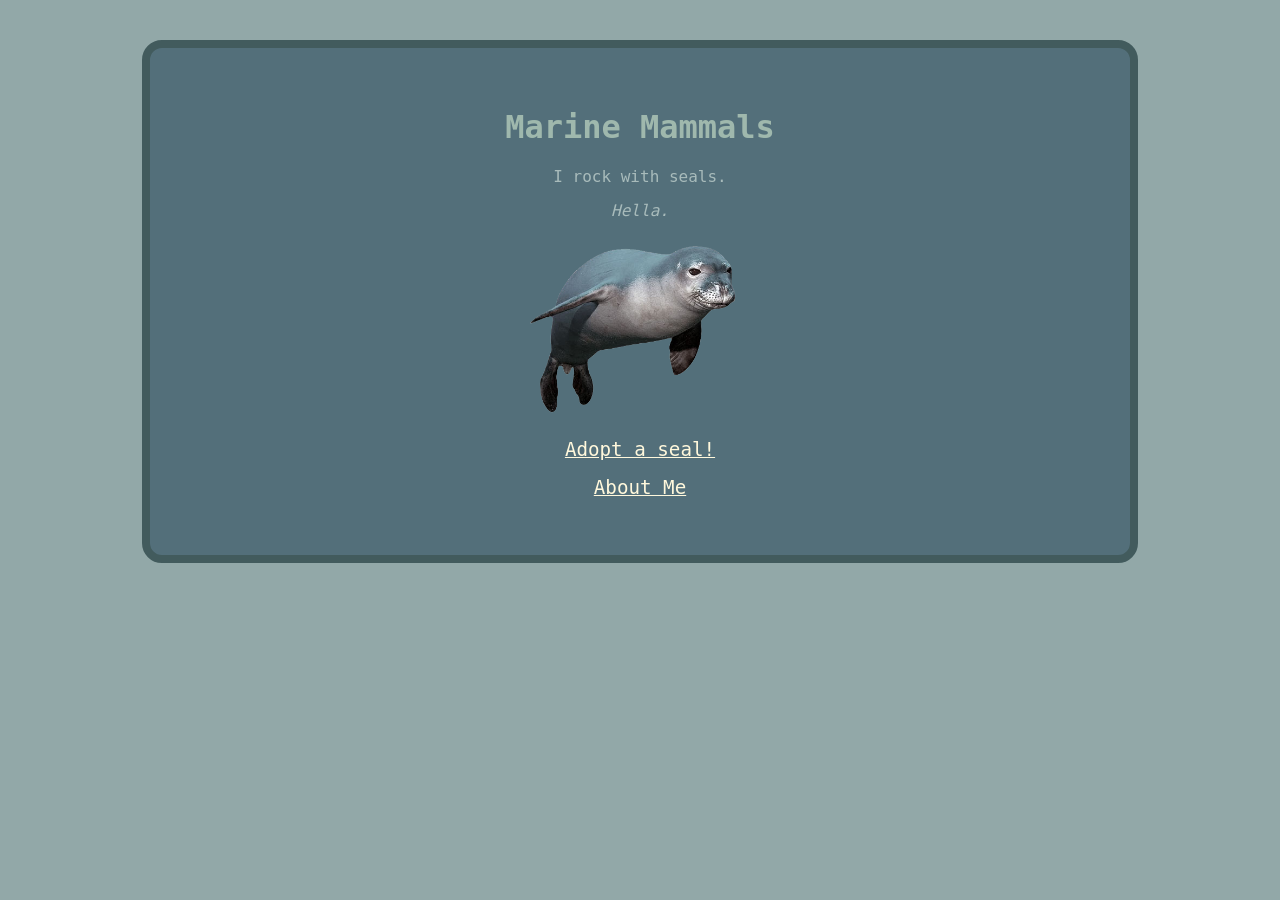
==== index.html @ f6c5dd7a "cleaningup" ====
<!doctype html>
<html class="no-js" lang="en">

<head>
  <meta charset="utf-8">
  <title>Responsive Layouts</title>
  <meta name="description" content="This site will serve as the hub for many sub responsive layouts">
  <meta name="viewport" content="width=device-width, initial-scale=1">

  <meta property="og:title" content="">
  <meta property="og:type" content="">
  <meta property="og:url" content="">
  <meta property="og:image" content="">

  <link rel="manifest" href="site.webmanifest">
  <link rel="icon" href="icon.png">
  <!-- Place favicon.ico in the root directory -->

  <link rel="stylesheet" href="css/normalize.css">
  <link rel="stylesheet" href="css/main.css">

  <meta name="theme-color" content="#D6F4ED">
</head>

<body>
  <!-- Place your site's HTML here -->

<div>
  <h1 class="arctic"><b>Marine Mammals</b></h1>
  <p>I rock with seals.</p>
  <p><i>Hella.</i></p>  
  
  <img src="./img/Seaaaals.png" alt="Seal" width="auto">

  <p><a class="maintext" href="https://www.marinemammalcenter.org/get-involved/ways-to-give/adopt-a-seal" target="_blank">Adopt a seal!</a></p>
  <p><a class="maintext" href="./aboutme.html" target="_blank">About Me</a></p>

</div>

  <script src="js/main.js"></script>
</body>

</html>
---- css/main.css ----
/* Place CSS styles here */
html {
    scroll-behavior: smooth;
}

body {
    background-color: #92a8a8;
    color: #a8bbbb;
    font-size: 16px;
    font-family: monospace;
}

a {
    color: #516b77;
}

h1 {
    color: rgb(159, 184, 173);
}

img {
    width: 250px;
    margin-right: 16px;
}

div {
    background-color: rgb(83, 111, 122);
    text-align: center;
    padding: 40px;
    max-width: 900px;
    width: 100%;
    margin-left: auto;
    margin-right: auto;
    margin: 40px auto;
    border: 8px solid #425b5d;
    border-radius: 20px;
}

.maintext {
    font-size: larger;
    color: cornsilk;
    text-align: center;
}

.paragraph {
    color: rgb(244, 253, 255);
    text-align: justify;
}

.portrait {
    border: 12px;
    border-radius: 50%;
    width: auto;
}

.emphasis {
    color: rgb(196, 253, 110);
    font-weight: 700;
}

.list {
    color: rgb(196, 253, 110);
}

.Selector {
    color: #a8bbbb;
    font-size: larger;
}

a:visited {
    color: aquamarine;
}
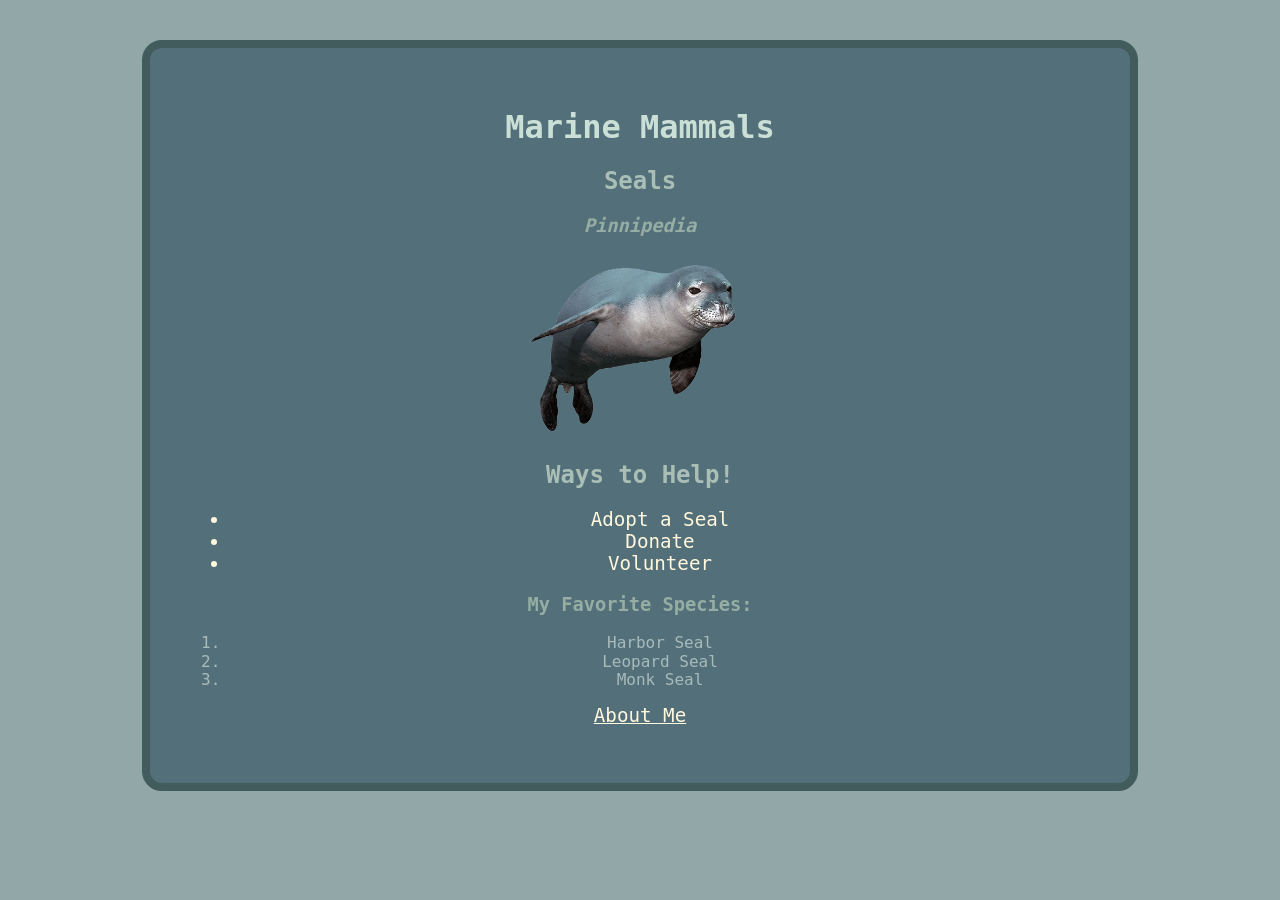
==== commit 25b1630d: "seaaals" ====
--- a/index.html
+++ b/index.html
@@ -27,17 +27,31 @@
 
 <div>
   <h1 class="arctic"><b>Marine Mammals</b></h1>
-  <p>I rock with seals.</p>
-  <p><i>Hella.</i></p>  
+  <h2>Seals</h2>
+  <h3><i>Pinnipedia</i></h3>  
   
   <img src="./img/Seaaaals.png" alt="Seal" width="auto">
 
-  <p><a class="maintext" href="https://www.marinemammalcenter.org/get-involved/ways-to-give/adopt-a-seal" target="_blank">Adopt a seal!</a></p>
-  <p><a class="maintext" href="./aboutme.html" target="_blank">About Me</a></p>
+  <h2>Ways to Help!</h2>
+  <ul>
+    <li a class="maintext" href="https://www.marinemammalcenter.org/get-involved/ways-to-give/adopt-a-seal" target="_blank">Adopt a Seal</li>
+    <li a class="maintext" href="https://nmlc.org/donate/" target="_blank">Donate</li>
+   <li a class="maintext" href="https://www.marinemammalcenter.org/get-involved/volunteer" target="_blank">Volunteer</li>
+  </ul>
+  
+  <h3>My Favorite Species:</h3>
+  <ol>
+    <li>Harbor Seal</li>
+    <li>Leopard Seal</li>
+    <li>Monk Seal</li>
+  </ol>
+
+   <p><a class="maintext" href="./aboutme.html" target="_blank">About Me</a></p>
 
 </div>
 
   <script src="js/main.js"></script>
+  
 </body>
 
 </html>
--- a/css/main.css
+++ b/css/main.css
@@ -15,7 +15,15 @@
 }
 
 h1 {
-    color: rgb(159, 184, 173);
+    color: rgb(202, 224, 215);
+}
+
+h2 {
+    color: rgb(169, 191, 182);
+}
+
+h3 {
+    color: rgb(149, 173, 163);
 }
 
 img {
@@ -50,7 +58,8 @@
 .portrait {
     border: 12px;
     border-radius: 50%;
-    width: auto;
+    width: 200px;
+    padding: 40px;
 }
 
 .emphasis {
@@ -67,6 +76,19 @@
     font-size: larger;
 }
 
+.LSU {
+    background-color: rgb(43, 66, 75);
+    text-align: center;
+    padding: 10px;
+    max-width: 200px;
+    width: 100%;
+    margin-left: auto;
+    margin-right: auto;
+    margin: 20px auto;
+    border: 4px solid #5b8588;
+    border-radius: 80px;
+}
+
 a:visited {
-    color: aquamarine;
+    color: plum;
 }
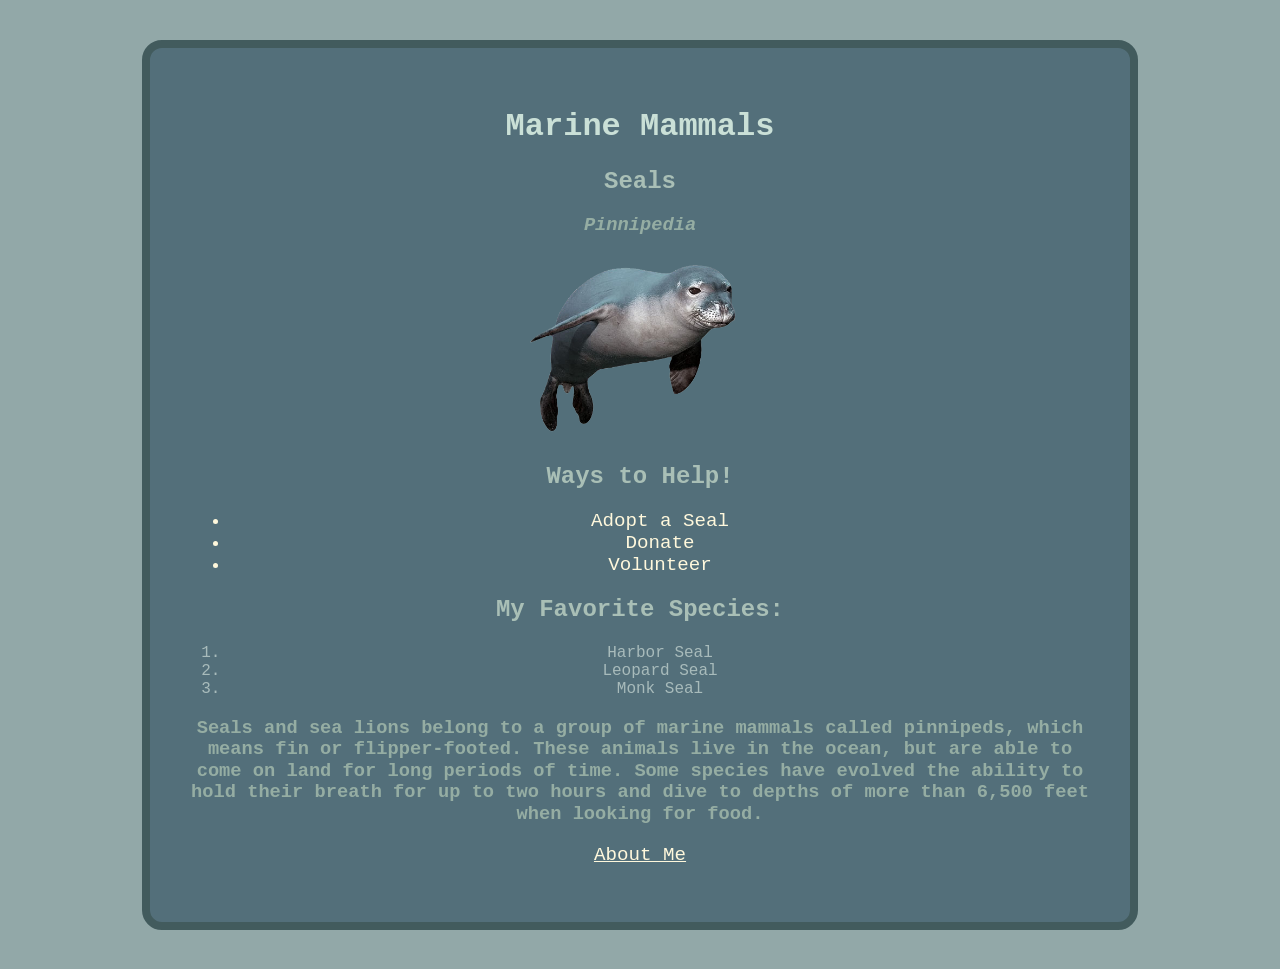
==== commit fda6a7e2: "sealdescription" ====
--- a/index.html
+++ b/index.html
@@ -39,19 +39,21 @@
    <li a class="maintext" href="https://www.marinemammalcenter.org/get-involved/volunteer" target="_blank">Volunteer</li>
   </ul>
   
-  <h3>My Favorite Species:</h3>
+  <h2>My Favorite Species:</h2>
   <ol>
     <li>Harbor Seal</li>
     <li>Leopard Seal</li>
     <li>Monk Seal</li>
   </ol>
 
+  <h3>Seals and sea lions belong to a group of marine mammals called pinnipeds, which means fin or flipper-footed. These animals live in the ocean, but are able to come on land for long periods of time. Some species have evolved the ability to hold their breath for up to two hours and dive to depths of more than 6,500 feet when looking for food.</h3>
+
    <p><a class="maintext" href="./aboutme.html" target="_blank">About Me</a></p>
 
 </div>
 
   <script src="js/main.js"></script>
-  
+
 </body>
 
 </html>
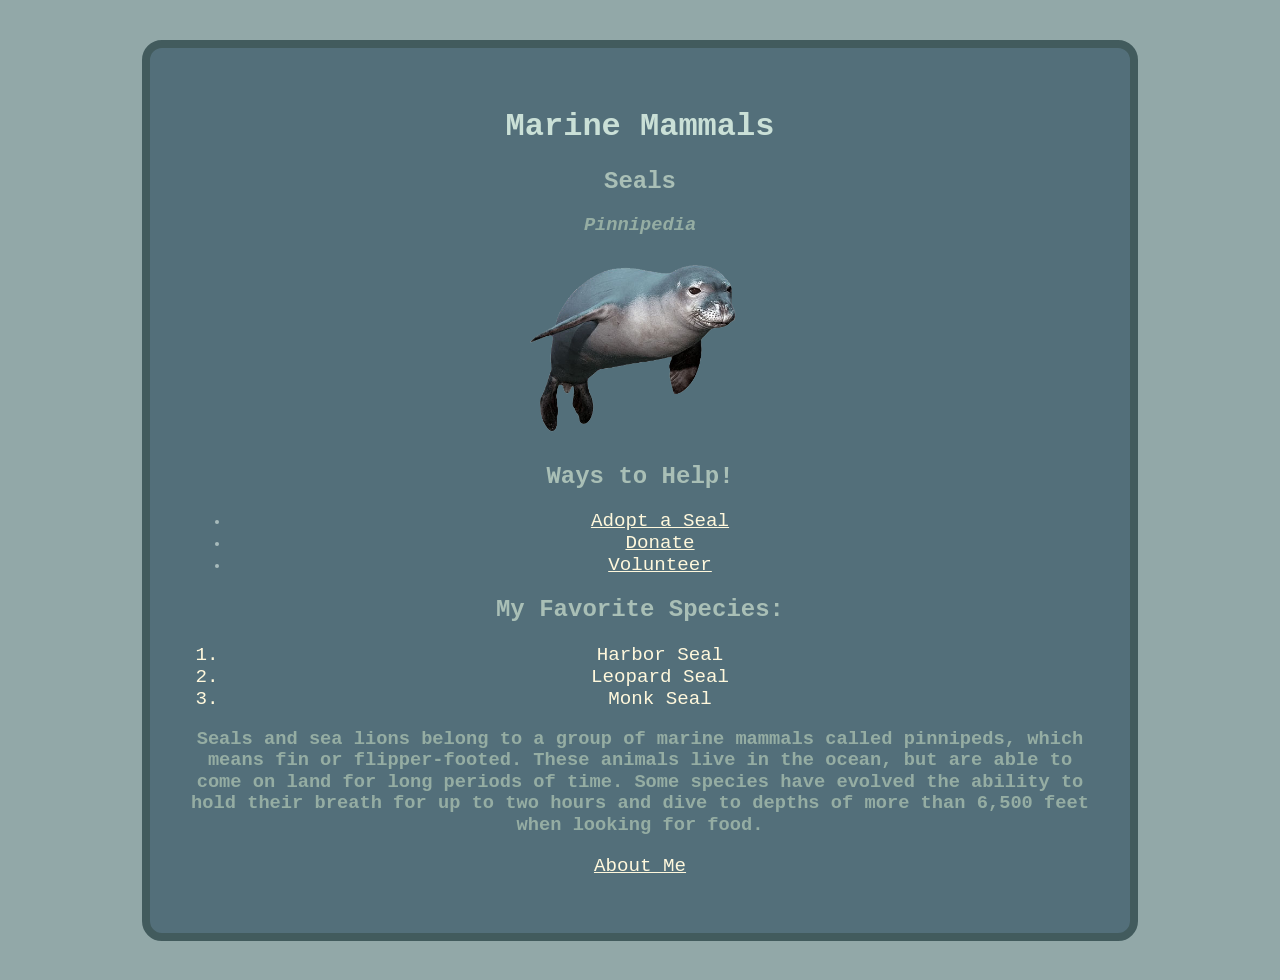
==== commit 37fc1ec1: "linkissuez" ====
--- a/index.html
+++ b/index.html
@@ -34,16 +34,16 @@
 
   <h2>Ways to Help!</h2>
   <ul>
-    <li a class="maintext" href="https://www.marinemammalcenter.org/get-involved/ways-to-give/adopt-a-seal" target="_blank">Adopt a Seal</li>
-    <li a class="maintext" href="https://nmlc.org/donate/" target="_blank">Donate</li>
-   <li a class="maintext" href="https://www.marinemammalcenter.org/get-involved/volunteer" target="_blank">Volunteer</li>
+    <li><a class="maintext" href="https://www.marinemammalcenter.org/get-involved/ways-to-give/adopt-a-seal" target="_blank">Adopt a Seal</a></li>
+    <li><a class="maintext" href="https://nmlc.org/donate/" target="_blank">Donate</a></li>
+   <li><a class="maintext" href="https://www.marinemammalcenter.org/get-involved/volunteer" target="_blank">Volunteer</a></li>
   </ul>
   
   <h2>My Favorite Species:</h2>
   <ol>
-    <li>Harbor Seal</li>
-    <li>Leopard Seal</li>
-    <li>Monk Seal</li>
+    <li class="maintext">Harbor Seal</li>
+    <li class="maintext">Leopard Seal</li>
+    <li class="maintext">Monk Seal</li>
   </ol>
 
   <h3>Seals and sea lions belong to a group of marine mammals called pinnipeds, which means fin or flipper-footed. These animals live in the ocean, but are able to come on land for long periods of time. Some species have evolved the ability to hold their breath for up to two hours and dive to depths of more than 6,500 feet when looking for food.</h3>
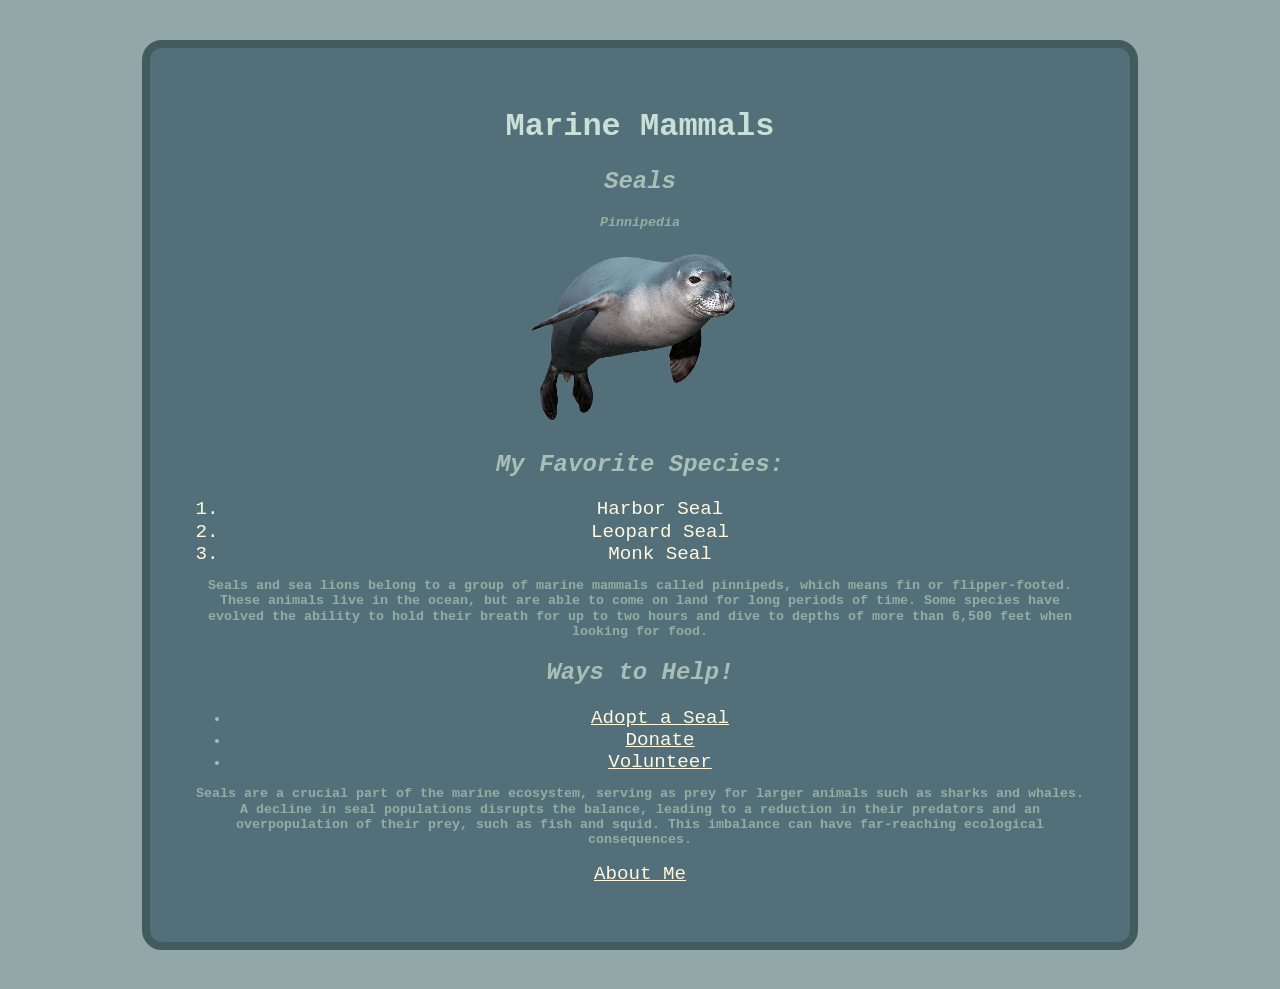
==== commit d4cafe94: "sksksk" ====
--- a/index.html
+++ b/index.html
@@ -32,14 +32,8 @@
   
   <img src="./img/Seaaaals.png" alt="Seal" width="auto">
 
-  <h2>Ways to Help!</h2>
-  <ul>
-    <li><a class="maintext" href="https://www.marinemammalcenter.org/get-involved/ways-to-give/adopt-a-seal" target="_blank">Adopt a Seal</a></li>
-    <li><a class="maintext" href="https://nmlc.org/donate/" target="_blank">Donate</a></li>
-   <li><a class="maintext" href="https://www.marinemammalcenter.org/get-involved/volunteer" target="_blank">Volunteer</a></li>
-  </ul>
-  
   <h2>My Favorite Species:</h2>
+
   <ol>
     <li class="maintext">Harbor Seal</li>
     <li class="maintext">Leopard Seal</li>
@@ -47,6 +41,16 @@
   </ol>
 
   <h3>Seals and sea lions belong to a group of marine mammals called pinnipeds, which means fin or flipper-footed. These animals live in the ocean, but are able to come on land for long periods of time. Some species have evolved the ability to hold their breath for up to two hours and dive to depths of more than 6,500 feet when looking for food.</h3>
+
+  <h2>Ways to Help!</h2>
+  
+  <ul>
+    <li><a class="maintext" href="https://www.marinemammalcenter.org/get-involved/ways-to-give/adopt-a-seal" target="_blank">Adopt a Seal</a></li>
+    <li><a class="maintext" href="https://nmlc.org/donate/" target="_blank">Donate</a></li>
+   <li><a class="maintext" href="https://www.marinemammalcenter.org/get-involved/volunteer" target="_blank">Volunteer</a></li>
+  </ul>
+  
+  <h3>Seals are a crucial part of the marine ecosystem, serving as prey for larger animals such as sharks and whales. A decline in seal populations disrupts the balance, leading to a reduction in their predators and an overpopulation of their prey, such as fish and squid. This imbalance can have far-reaching ecological consequences.</h3>
 
    <p><a class="maintext" href="./aboutme.html" target="_blank">About Me</a></p>
 
--- a/css/main.css
+++ b/css/main.css
@@ -20,10 +20,12 @@
 
 h2 {
     color: rgb(169, 191, 182);
+    font-style: italic;
 }
 
 h3 {
     color: rgb(149, 173, 163);
+    font-size: smaller;
 }
 
 img {
@@ -90,5 +92,10 @@
 }
 
 a:visited {
-    color: plum;
+    color: rgb(208, 117, 208);
+}
+
+ul, ol {
+  margin: auto;
+  padding: auto;
 }
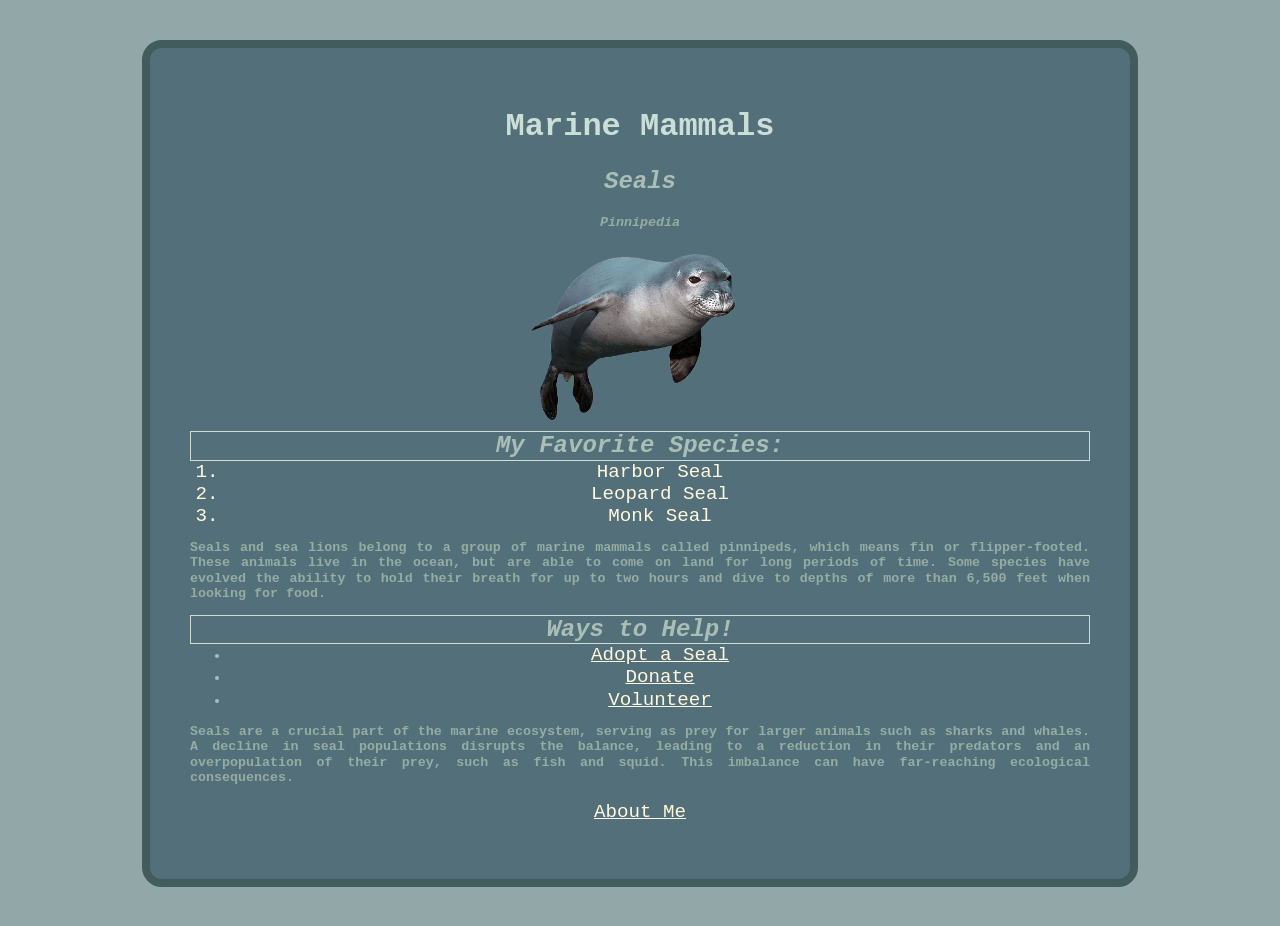
==== commit e4c7a625: "classess" ====
--- a/index.html
+++ b/index.html
@@ -32,7 +32,7 @@
   
   <img src="./img/Seaaaals.png" alt="Seal" width="auto">
 
-  <h2>My Favorite Species:</h2>
+  <h2 class="header">My Favorite Species:</h2>
 
   <ol>
     <li class="maintext">Harbor Seal</li>
@@ -40,9 +40,9 @@
     <li class="maintext">Monk Seal</li>
   </ol>
 
-  <h3>Seals and sea lions belong to a group of marine mammals called pinnipeds, which means fin or flipper-footed. These animals live in the ocean, but are able to come on land for long periods of time. Some species have evolved the ability to hold their breath for up to two hours and dive to depths of more than 6,500 feet when looking for food.</h3>
+  <h3 class="paragraph">Seals and sea lions belong to a group of marine mammals called pinnipeds, which means fin or flipper-footed. These animals live in the ocean, but are able to come on land for long periods of time. Some species have evolved the ability to hold their breath for up to two hours and dive to depths of more than 6,500 feet when looking for food.</h3>
 
-  <h2>Ways to Help!</h2>
+  <h2 class="header">Ways to Help!</h2>
   
   <ul>
     <li><a class="maintext" href="https://www.marinemammalcenter.org/get-involved/ways-to-give/adopt-a-seal" target="_blank">Adopt a Seal</a></li>
@@ -50,7 +50,7 @@
    <li><a class="maintext" href="https://www.marinemammalcenter.org/get-involved/volunteer" target="_blank">Volunteer</a></li>
   </ul>
   
-  <h3>Seals are a crucial part of the marine ecosystem, serving as prey for larger animals such as sharks and whales. A decline in seal populations disrupts the balance, leading to a reduction in their predators and an overpopulation of their prey, such as fish and squid. This imbalance can have far-reaching ecological consequences.</h3>
+  <h3 class="paragraph">Seals are a crucial part of the marine ecosystem, serving as prey for larger animals such as sharks and whales. A decline in seal populations disrupts the balance, leading to a reduction in their predators and an overpopulation of their prey, such as fish and squid. This imbalance can have far-reaching ecological consequences.</h3>
 
    <p><a class="maintext" href="./aboutme.html" target="_blank">About Me</a></p>
 
--- a/css/main.css
+++ b/css/main.css
@@ -52,8 +52,13 @@
     text-align: center;
 }
 
+.header {
+    border: 1px solid rgb(202, 224, 215);
+    margin: auto;
+}
+
 .paragraph {
-    color: rgb(244, 253, 255);
+    color: rgb(149, 173, 163);
     text-align: justify;
 }
 
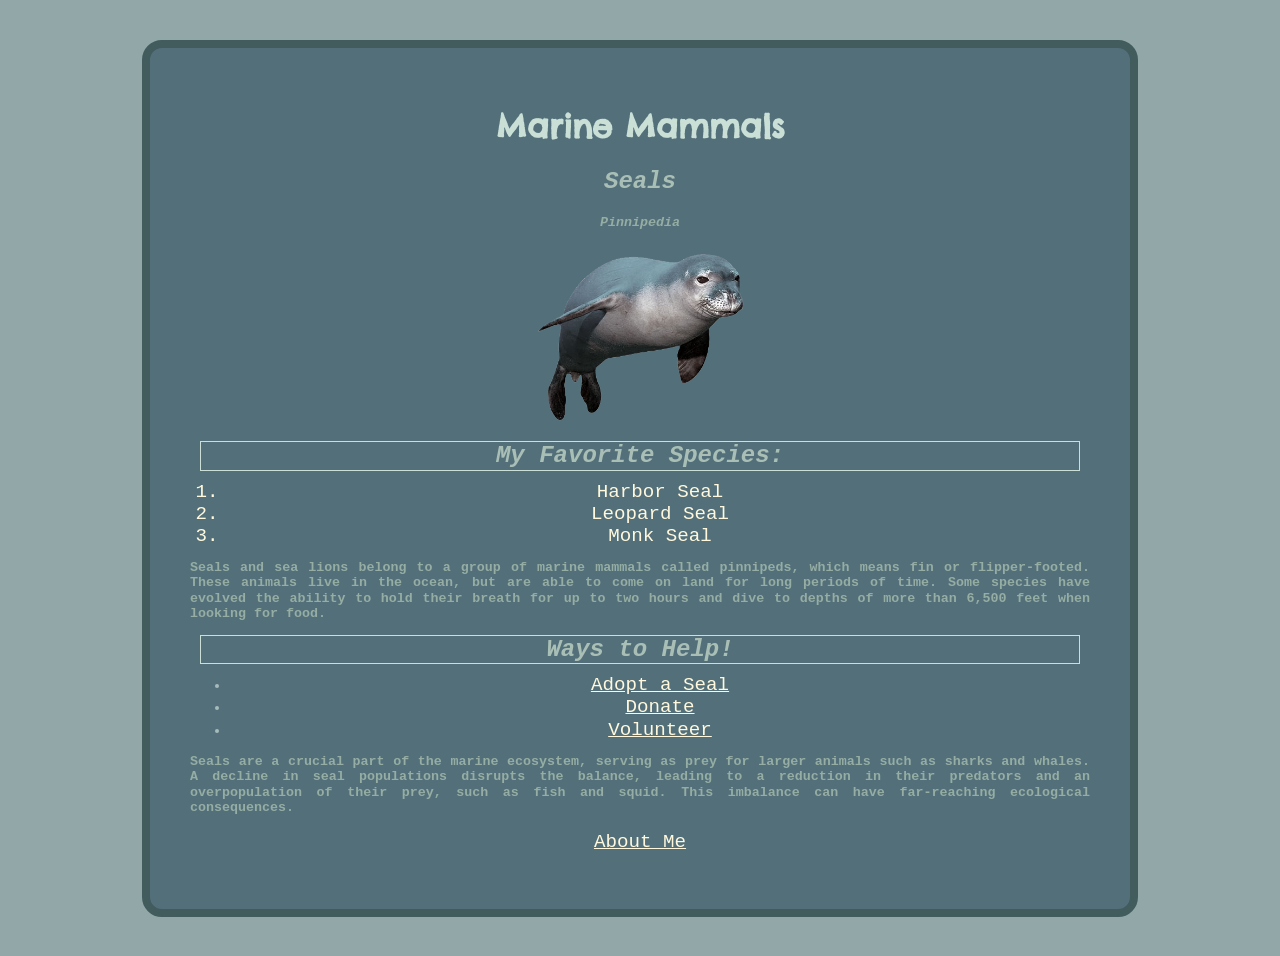
==== commit 602792e6: "importfonts" ====
--- a/index.html
+++ b/index.html
@@ -20,13 +20,16 @@
   <link rel="stylesheet" href="css/main.css">
 
   <meta name="theme-color" content="#D6F4ED">
+  <link rel="preconnect" href="https://fonts.googleapis.com">
+  <link rel="preconnect" href="https://fonts.gstatic.com" crossorigin>
+  <link href="https://fonts.googleapis.com/css2?family=Chelsea+Market&display=swap" rel="stylesheet">
 </head>
 
 <body>
   <!-- Place your site's HTML here -->
 
 <div>
-  <h1 class="arctic"><b>Marine Mammals</b></h1>
+  <h1 class="chelsea-market-regular"><b>Marine Mammals</b></h1>
   <h2>Seals</h2>
   <h3><i>Pinnipedia</i></h3>  
   
--- a/css/main.css
+++ b/css/main.css
@@ -31,6 +31,7 @@
 img {
     width: 250px;
     margin-right: 16px;
+    margin: auto;
 }
 
 div {
@@ -46,6 +47,12 @@
     border-radius: 20px;
 }
 
+.chelsea-market-regular {
+  font-family: "Chelsea Market", system-ui;
+  font-weight: 400;
+  font-style: normal;
+}
+
 .maintext {
     font-size: larger;
     color: cornsilk;
@@ -54,7 +61,7 @@
 
 .header {
     border: 1px solid rgb(202, 224, 215);
-    margin: auto;
+    margin: 10px;
 }
 
 .paragraph {
